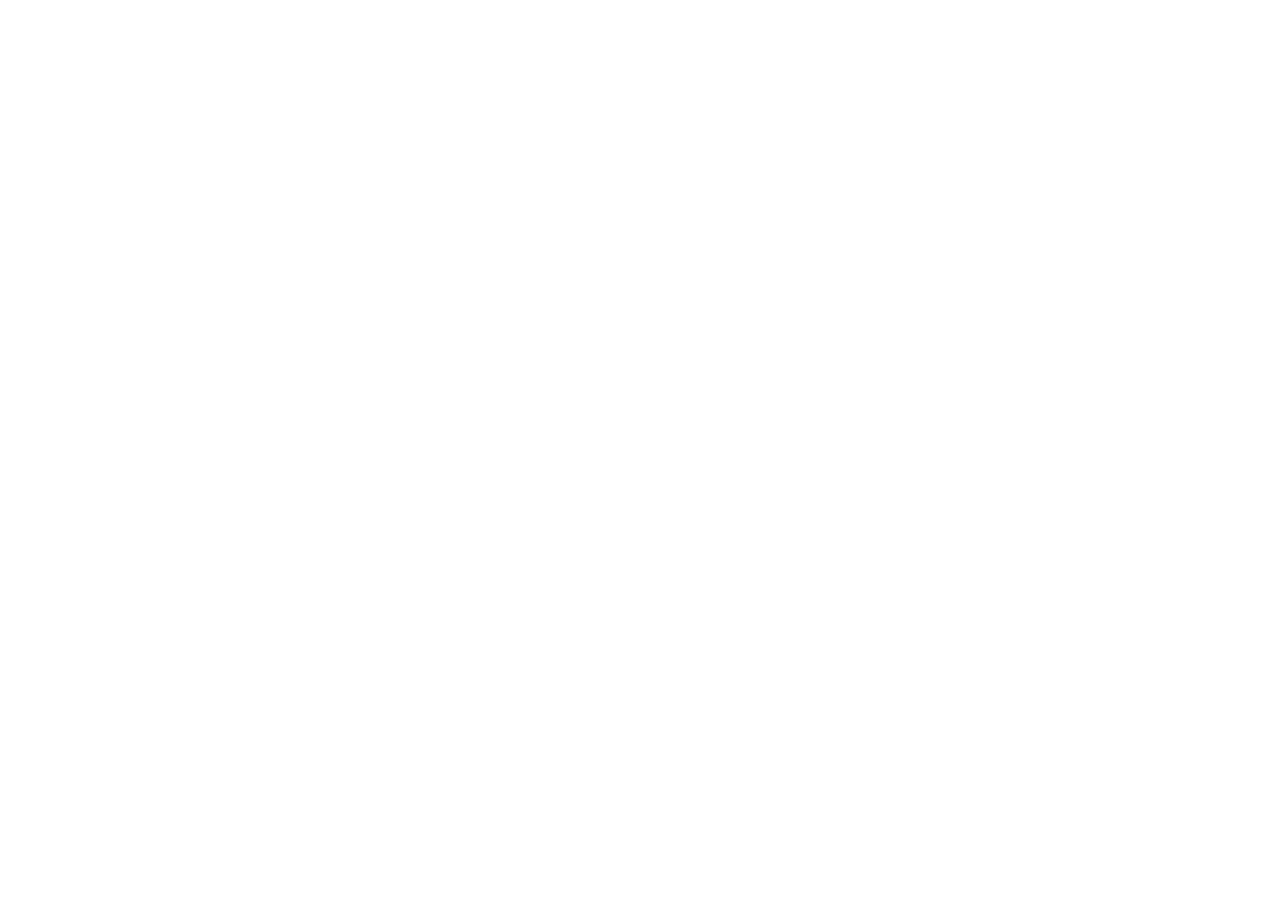
==== src/index.html @ 0d707aef "Initial commit" ====
<!DOCTYPE html>
<html lang="en">
  <head>
    <meta charset="UTF-8" />
    <link rel="icon" type="image/svg+xml" href="/favicon.svg" />
    <meta name="viewport" content="width=device-width, initial-scale=1.0" />
    <title>Vanilla App Template</title>
    <link rel="stylesheet" href="./css/styles.css" />
  </head>
  <body>
    <load src="./partials/header.html" icon-path="img/sprite.svg#logo" />

    <main>
      <!-- Loads the specified .html file -->
      <load src="./partials/vite-promo.html" />
      <load src="./partials/badges.html" />
    </main>

    <load src="./partials/footer.html" />

    <script type="module" src="./main.js"></script>
  </body>
</html>
---- src/css/styles.css ----
/**
  |============================
  | include css partials with
  | default @import url()
  |============================
*/
/* Common styles */
@import url('./reset.css');
@import url('./base.css');
@import url('./container.css');
@import url('./animations.css');

/* Sections style */
@import url('./header.css');
@import url('./vite-promo.css');
@import url('./badges.css');
@import url('./back-link.css');
@import url('./footer.css');
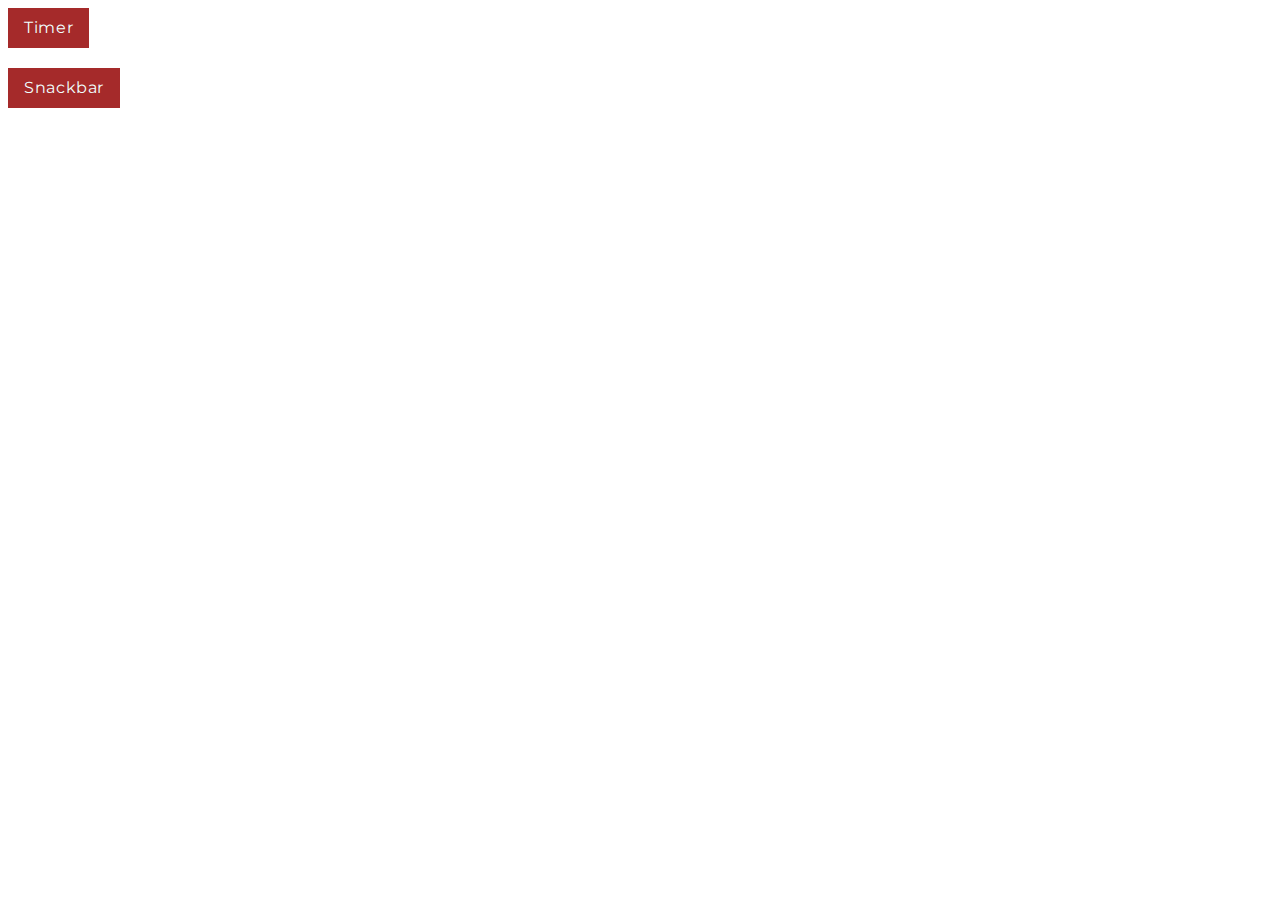
==== commit 19388294: "first task done" ====
--- a/src/index.html
+++ b/src/index.html
@@ -2,22 +2,29 @@
 <html lang="en">
   <head>
     <meta charset="UTF-8" />
-    <link rel="icon" type="image/svg+xml" href="/favicon.svg" />
     <meta name="viewport" content="width=device-width, initial-scale=1.0" />
-    <title>Vanilla App Template</title>
+    <title>Menu</title>
+    <link
+      rel="stylesheet"
+      href="https://cdnjs.cloudflare.com/ajax/libs/modern-normalize/3.0.1/modern-normalize.min.css"
+      integrity="sha512-q6WgHqiHlKyOqslT/lgBgodhd03Wp4BEqKeW6nNtlOY4quzyG3VoQKFrieaCeSnuVseNKRGpGeDU3qPmabCANg=="
+      crossorigin="anonymous"
+      referrerpolicy="no-referrer"
+    />
+    <link rel="preconnect" href="https://fonts.googleapis.com" />
+    <link rel="preconnect" href="https://fonts.gstatic.com" crossorigin />
+    <link
+      href="https://fonts.googleapis.com/css2?family=Montserrat:ital,wght@0,100..900;1,100..900&display=swap"
+      rel="stylesheet"
+    />
+
     <link rel="stylesheet" href="./css/styles.css" />
+    <script type="module" src="./js/main.js" defer></script>
   </head>
   <body>
-    <load src="./partials/header.html" icon-path="img/sprite.svg#logo" />
-
     <main>
-      <!-- Loads the specified .html file -->
-      <load src="./partials/vite-promo.html" />
-      <load src="./partials/badges.html" />
+      <a class="nav-link" href="./1-timer.html">Timer</a>
+      <a class="nav-link" href="./2-snackbar.html">Snackbar</a>
     </main>
-
-    <load src="./partials/footer.html" />
-
-    <script type="module" src="./main.js"></script>
   </body>
 </html>
--- a/src/css/styles.css
+++ b/src/css/styles.css
@@ -6,13 +6,8 @@
 */
 /* Common styles */
 @import url('./reset.css');
-@import url('./base.css');
-@import url('./container.css');
-@import url('./animations.css');
 
 /* Sections style */
-@import url('./header.css');
-@import url('./vite-promo.css');
-@import url('./badges.css');
-@import url('./back-link.css');
-@import url('./footer.css');
+@import url('./main.css');
+@import url('./timer.css');
+@import url('./snackbar.css');
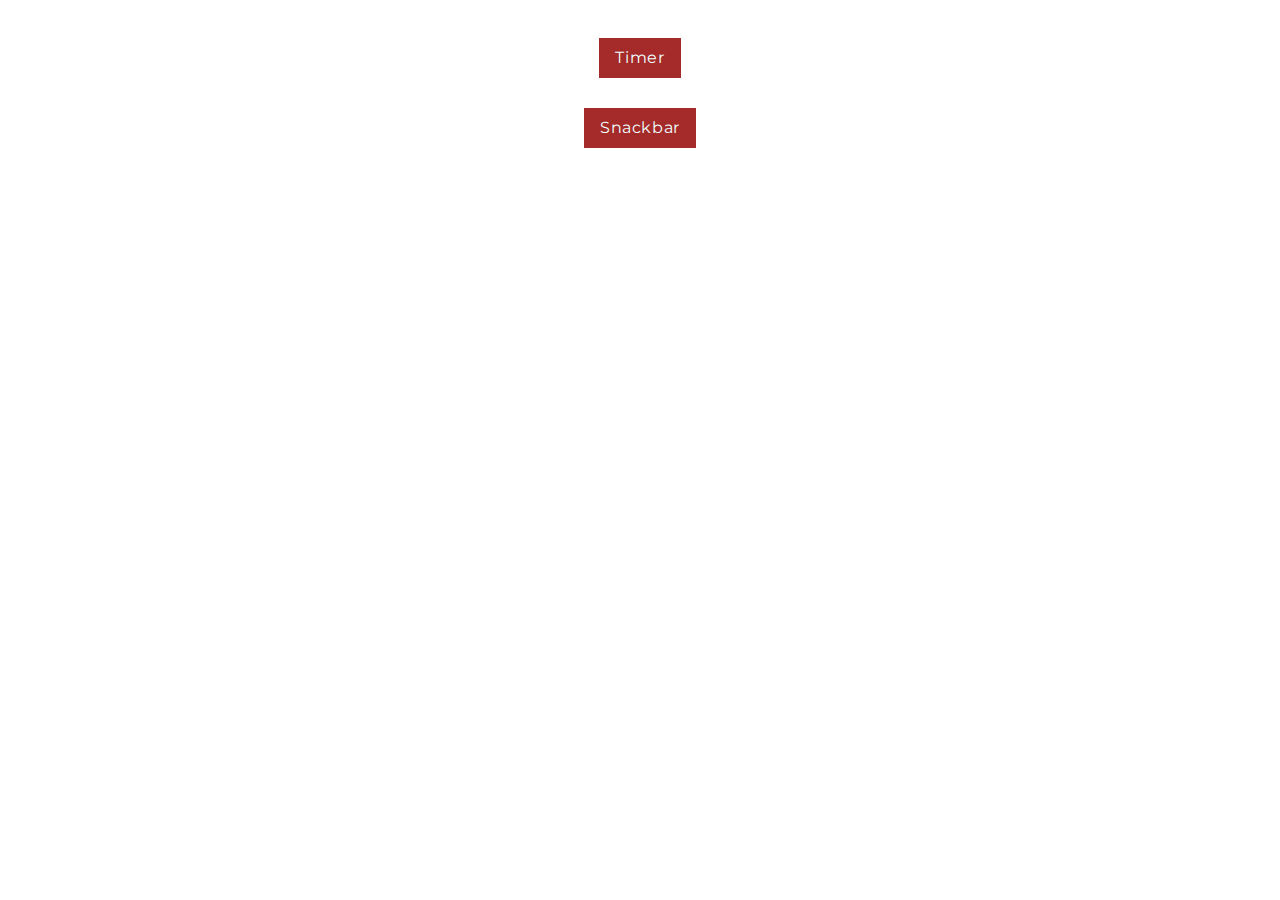
==== commit d0e0ffa0: "done" ====
--- a/src/index.html
+++ b/src/index.html
@@ -23,8 +23,10 @@
   </head>
   <body>
     <main>
-      <a class="nav-link" href="./1-timer.html">Timer</a>
-      <a class="nav-link" href="./2-snackbar.html">Snackbar</a>
+      <div class="classlist">
+        <a class="nav-link" href="./1-timer.html">Timer</a>
+        <a class="nav-link" href="./2-snackbar.html">Snackbar</a>
+      </div>
     </main>
   </body>
 </html>
